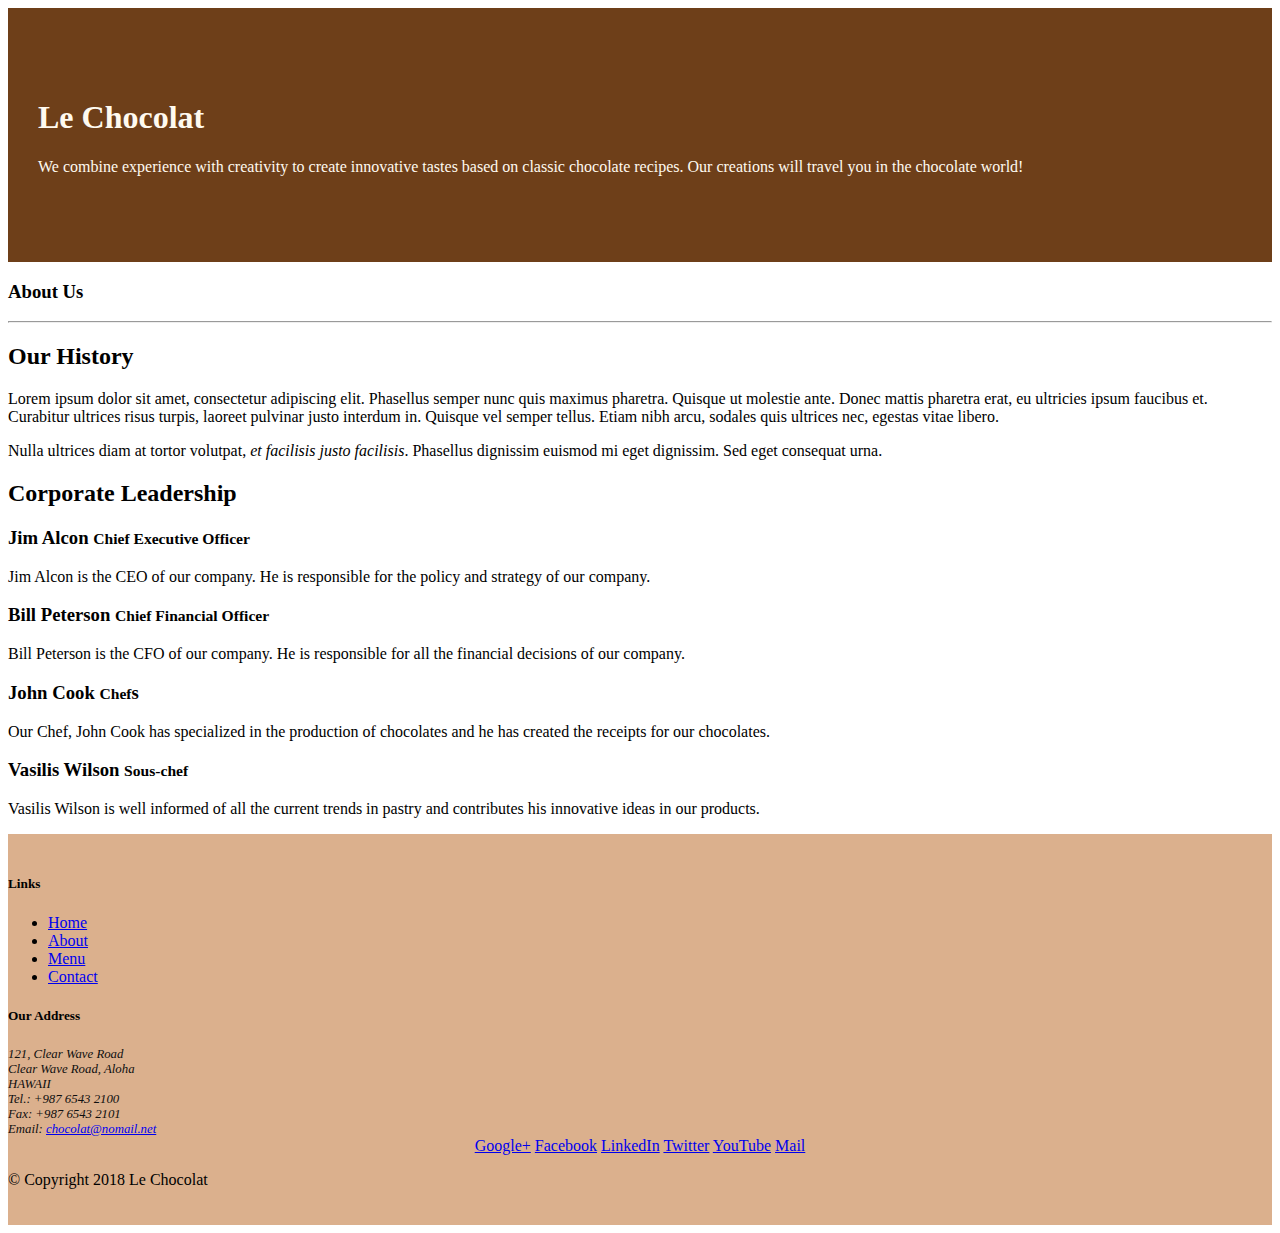
==== aboutus.html @ 3e5e9f96 "Bootstrap Assignment 1 Task 3" ====
<!DOCTYPE html>
<html lang="en">

<head>
     <!-- Required meta tags always come first -->
     <meta charset="utf-8">
     <meta name="viewport" content="width=device-width, initial-scale=1, shrink-to-fit=no">
     <meta http-equiv="x-ua-compatible" content="ie=edge">
     <!-- Bootstrap CSS -->
     <link rel="stylesheet" href="node_modules/bootstrap/dist/css/bootstrap.min.css">
     <!-- Local external CSS -->
     <link rel="stylesheet" href="css/styles.css">

    <title>Le Chocolat</title>

</head>

<body>

    <header class="jumbotron">
        <div class="container">
            <div class="row row-header">
                <div class="col-12 col-sm-8">
                    <h1>Le Chocolat</h1>
                    <p>We combine experience with creativity to create innovative tastes based on classic chocolate recipes. Our creations will travel you in the chocolate world!</p>
                </div>
                <div class="col col-sm">
                </div>
            </div>
        </div>
    </header>

    <div  class="container">
        <div>
            <!-- Breadcrumbs section-->
            <div class="row">
                <div class="col-12">
               <h3>About Us</h3>
               <hr>
            </div>
        </div>

        <!-- Our history Section -->
        <div class="row">
            <div class="col-sm-6">

                <h2>Our History</h2>
                <p>Lorem ipsum dolor sit amet, consectetur adipiscing elit. Phasellus semper nunc quis maximus pharetra. Quisque ut molestie ante. Donec mattis pharetra erat, eu ultricies ipsum faucibus et. Curabitur ultrices risus turpis, laoreet pulvinar justo interdum in. Quisque vel semper tellus. Etiam nibh arcu, sodales quis ultrices nec, egestas vitae libero. </p>
                <p>Nulla ultrices diam at tortor volutpat, <em>et facilisis justo facilisis</em>. Phasellus dignissim euismod mi eget dignissim. Sed eget consequat urna. </p>
            </div>
            <div class="col-sm">
            </div>
        </div>

            <!-- Corporate Leaderhip Section -->
        <div class="row">
            <div class="col-12">
                <h2>Corporate Leadership</h2>
                <h3>Jim Alcon <small>Chief Executive Officer </small></h3>
                <p class="d-none d-sm-block">Jim Alcon is the CEO of our company. He is responsible for the policy and strategy of our company. </p>
                <h3>Bill Peterson  <small>Chief Financial Officer </small></h3>
                <p class="d-none d-sm-block">Bill Peterson is the CFO of our company. He is responsible for all the financial decisions of our company. </p>
                <h3>John Cook <small>Chef</small>s</h3>
                <p class="d-none d-sm-block">Our Chef, John Cook has specialized in the production of chocolates and he has created the receipts for our chocolates. </p>
                <h3>Vasilis Wilson  <small>Sous-chef </small></h3>
                <p class="d-none d-sm-block">Vasilis Wilson is well informed of all the current trends in pastry and contributes his innovative ideas in our products. </p>
            </div>
       </div>

    </div>

    <footer class="footer">
        <div class="container">
            <div class="row">             
                <div class="col-5 offset-1 col-sm-2">
                    <h5>Links</h5>
                    <ul class="list-unstyled">
                        <li><a href="#">Home</a></li>
                        <li><a href="#">About</a></li>
                        <li><a href="#">Menu</a></li>
                        <li><a href="#">Contact</a></li>
                    </ul>
                </div>
                <div class="col-6 col-sm-5">
                    <h5>Our Address</h5>
                    <address>
                        121, Clear Wave Road<br>
                        Clear Wave Road, Aloha<br>
                        HAWAII<br>
                        Tel.: +987 6543 2100<br>
                        Fax: +987 6543 2101<br>
                        Email: <a href="mailto:chocolat@nomail.net">chocolat@nomail.net</a>
		           </address>
                </div>
                <div class="col-sm align-self-center">
                    <div style="text-align:center">
                        <a href="http://google.com/+">Google+</a>
                        <a href="http://www.facebook.com/profile.php?id=">Facebook</a>
                        <a href="http://www.linkedin.com/in/">LinkedIn</a>
                        <a href="http://twitter.com/">Twitter</a>
                        <a href="http://youtube.com/">YouTube</a>
                        <a href="mailto:">Mail</a>
                    </div>
                </div>
           </div>
           <div class="row justify-content-center">             
                <div class="col-auto">
                    <p>&copy; Copyright 2018 Le Chocolat</p>
                </div>
           </div>
        </div>
    </footer>

    <!-- jQuery first, then Tether, then Bootstrap JS. -->
    <script src="node_modules/jquery/dist/jquery.min.js"></script>
    <script src="node_modules/tether/dist/js/tether.min.js"></script>
    <script src="node_modules/popper.js/dist/umd/popper.min.js"></script>
    <script src="node_modules/bootstrap/dist/js/bootstrap.min.js"></script>
</body>

</html>
---- css/styles.css ----
.row-header{
    margin:0px auto;
    padding:0px;
}
.row-content {
    margin:0px auto;
    padding: 50px 0px 50px 0px;
    border-bottom: 1px ridge;
    min-height:400px;
}
.footer{
    background-color: #dbb08d;
    margin:0px auto;
    padding: 20px 0px 20px 0px;
}
.jumbotron {
    padding:70px 30px 70px 30px;
    margin:0px auto;
    background: #6E3F19;
    color:floralwhite;
}
address{
    font-size:80%;
    margin:0px;
    color:#0f0f0f;
}
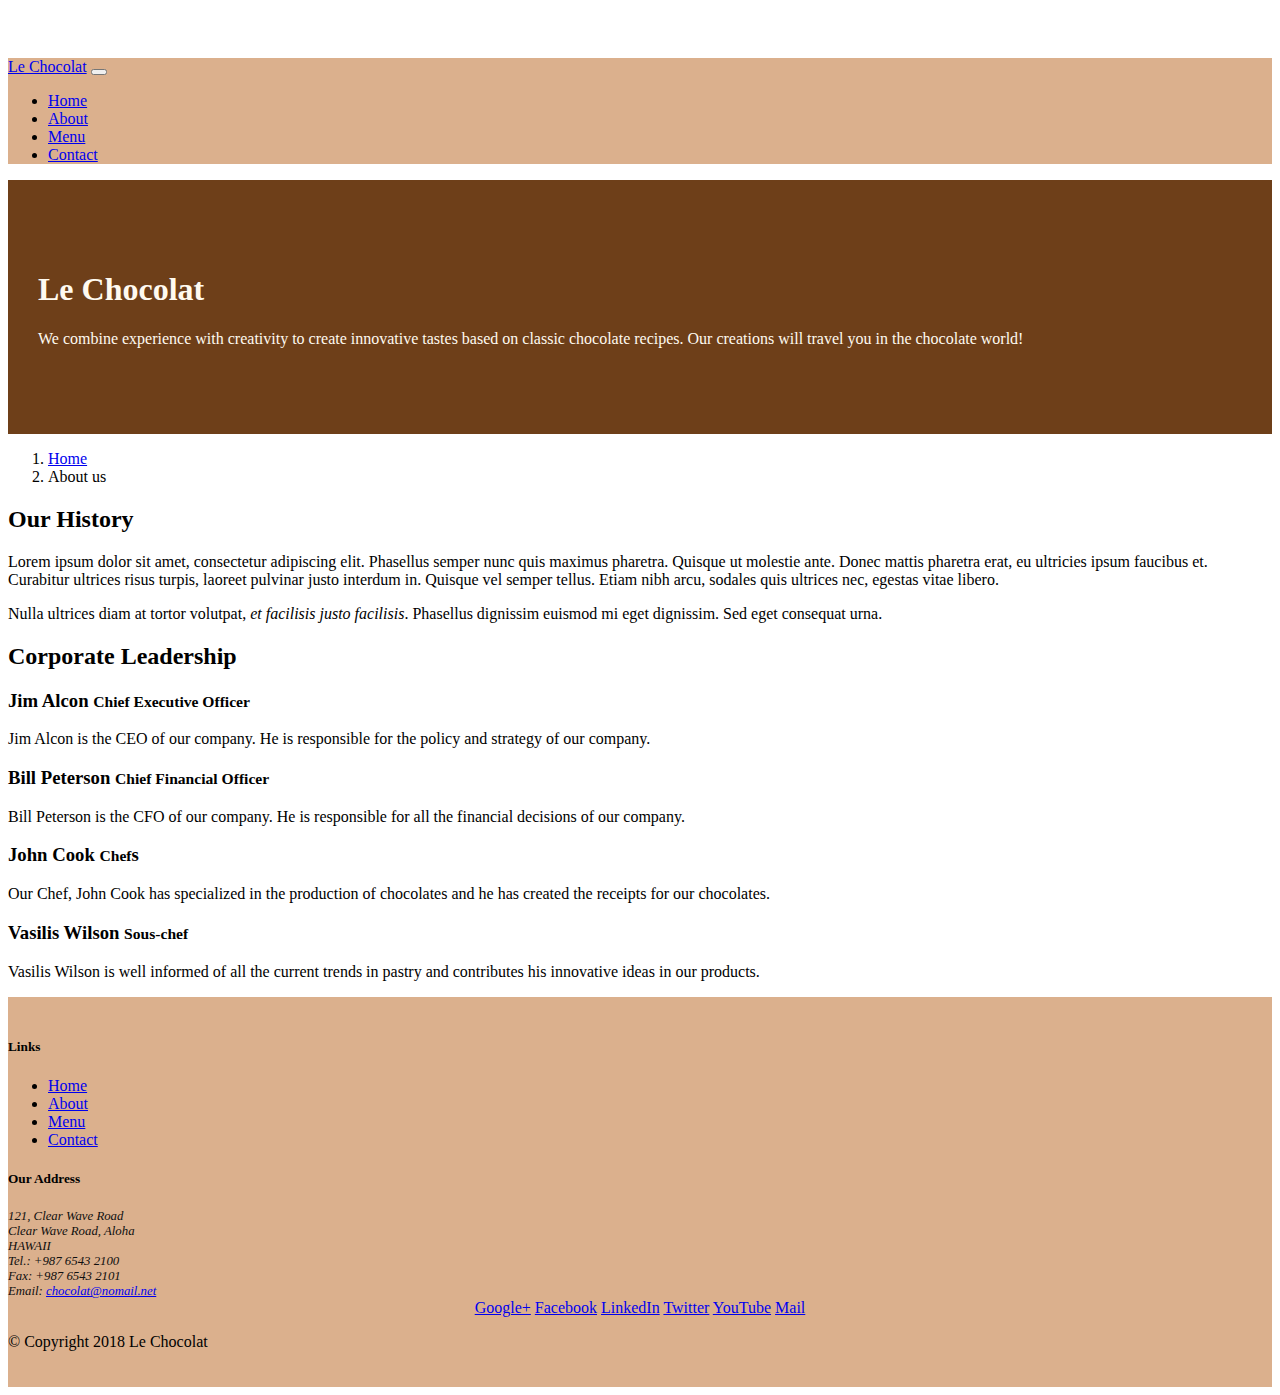
==== commit c5b06f9a: "navbar and breadcrumbs" ====
--- a/aboutus.html
+++ b/aboutus.html
@@ -2,27 +2,49 @@
 <html lang="en">
 
 <head>
-     <!-- Required meta tags always come first -->
-     <meta charset="utf-8">
-     <meta name="viewport" content="width=device-width, initial-scale=1, shrink-to-fit=no">
-     <meta http-equiv="x-ua-compatible" content="ie=edge">
-     <!-- Bootstrap CSS -->
-     <link rel="stylesheet" href="node_modules/bootstrap/dist/css/bootstrap.min.css">
-     <!-- Local external CSS -->
-     <link rel="stylesheet" href="css/styles.css">
+    <!-- Required meta tags always come first -->
+    <meta charset="utf-8">
+    <meta name="viewport" content="width=device-width, initial-scale=1, shrink-to-fit=no">
+    <meta http-equiv="x-ua-compatible" content="ie=edge">
+    <!-- Bootstrap CSS -->
+    <link rel="stylesheet" href="node_modules/bootstrap/dist/css/bootstrap.min.css">
+    <!-- Local external CSS -->
+    <link rel="stylesheet" href="css/styles.css">
 
     <title>Le Chocolat</title>
 
 </head>
 
 <body>
+    <!--Navigation-->
+    <nav class="navbar navbar-expand-md  bg-light navbar-light fixed-top">
+        <div class="container">
+            <!--Logo-->
+            <a class="navbar-brand" href="#">Le Chocolat</a>
+
+            <!--Sandwich button-->
+            <button class="navbar-toggler" type="button" data-toggle="collapse" data-target="#Navbar">
+                <span class="navbar-toggler-icon"></span>
+            </button>
+
+            <div class="collapse navbar-collapse" id="Navbar">
+                <ul class="navbar-nav">
+                    <li class="nav-item "><a class="nav-link" href="./index.html">Home</a></li>
+                    <li class="nav-item active"><a class="nav-link" href="./aboutus.html">About</a></li>
+                    <li class="nav-item"><a class="nav-link" href="#">Menu</a></li>
+                    <li class="nav-item"><a class="nav-link" href="#">Contact</a></li>
+                </ul>
+            </div>
+        </div>
+    </nav>
 
     <header class="jumbotron">
         <div class="container">
             <div class="row row-header">
                 <div class="col-12 col-sm-8">
                     <h1>Le Chocolat</h1>
-                    <p>We combine experience with creativity to create innovative tastes based on classic chocolate recipes. Our creations will travel you in the chocolate world!</p>
+                    <p>We combine experience with creativity to create innovative tastes based on classic chocolate
+                        recipes. Our creations will travel you in the chocolate world!</p>
                 </div>
                 <div class="col col-sm">
                 </div>
@@ -30,92 +52,100 @@
         </div>
     </header>
 
-    <div  class="container">
-        <div>
+    <div class="container">
+        
             <!-- Breadcrumbs section-->
+            <nav aria-label="breadcrumb">
+                <ol class="breadcrumb">
+                    <li class="breadcrumb-item"><a href="./index.html">Home</a></li>
+                    <li class="breadcrumb-item active" aria-current="page">About us</li>
+                </ol>
+            </nav>
+
+            <!-- Our history Section -->
+            <div class="row">
+                <div class="col-sm-6">
+
+                    <h2>Our History</h2>
+                    <p>Lorem ipsum dolor sit amet, consectetur adipiscing elit. Phasellus semper nunc quis maximus
+                        pharetra. Quisque ut molestie ante. Donec mattis pharetra erat, eu ultricies ipsum faucibus et.
+                        Curabitur ultrices risus turpis, laoreet pulvinar justo interdum in. Quisque vel semper tellus.
+                        Etiam nibh arcu, sodales quis ultrices nec, egestas vitae libero. </p>
+                    <p>Nulla ultrices diam at tortor volutpat, <em>et facilisis justo facilisis</em>. Phasellus
+                        dignissim euismod mi eget dignissim. Sed eget consequat urna. </p>
+                </div>
+                <div class="col-sm">
+                </div>
+            </div>
+
+            <!-- Corporate Leaderhip Section -->
             <div class="row">
                 <div class="col-12">
-               <h3>About Us</h3>
-               <hr>
+                    <h2>Corporate Leadership</h2>
+                    <h3>Jim Alcon <small>Chief Executive Officer </small></h3>
+                    <p class="d-none d-sm-block">Jim Alcon is the CEO of our company. He is responsible for the policy
+                        and strategy of our company. </p>
+                    <h3>Bill Peterson <small>Chief Financial Officer </small></h3>
+                    <p class="d-none d-sm-block">Bill Peterson is the CFO of our company. He is responsible for all the
+                        financial decisions of our company. </p>
+                    <h3>John Cook <small>Chef</small>s</h3>
+                    <p class="d-none d-sm-block">Our Chef, John Cook has specialized in the production of chocolates
+                        and he has created the receipts for our chocolates. </p>
+                    <h3>Vasilis Wilson <small>Sous-chef </small></h3>
+                    <p class="d-none d-sm-block">Vasilis Wilson is well informed of all the current trends in pastry
+                        and contributes his innovative ideas in our products. </p>
+                </div>
             </div>
+
         </div>
 
-        <!-- Our history Section -->
-        <div class="row">
-            <div class="col-sm-6">
-
-                <h2>Our History</h2>
-                <p>Lorem ipsum dolor sit amet, consectetur adipiscing elit. Phasellus semper nunc quis maximus pharetra. Quisque ut molestie ante. Donec mattis pharetra erat, eu ultricies ipsum faucibus et. Curabitur ultrices risus turpis, laoreet pulvinar justo interdum in. Quisque vel semper tellus. Etiam nibh arcu, sodales quis ultrices nec, egestas vitae libero. </p>
-                <p>Nulla ultrices diam at tortor volutpat, <em>et facilisis justo facilisis</em>. Phasellus dignissim euismod mi eget dignissim. Sed eget consequat urna. </p>
-            </div>
-            <div class="col-sm">
-            </div>
-        </div>
-
-            <!-- Corporate Leaderhip Section -->
-        <div class="row">
-            <div class="col-12">
-                <h2>Corporate Leadership</h2>
-                <h3>Jim Alcon <small>Chief Executive Officer </small></h3>
-                <p class="d-none d-sm-block">Jim Alcon is the CEO of our company. He is responsible for the policy and strategy of our company. </p>
-                <h3>Bill Peterson  <small>Chief Financial Officer </small></h3>
-                <p class="d-none d-sm-block">Bill Peterson is the CFO of our company. He is responsible for all the financial decisions of our company. </p>
-                <h3>John Cook <small>Chef</small>s</h3>
-                <p class="d-none d-sm-block">Our Chef, John Cook has specialized in the production of chocolates and he has created the receipts for our chocolates. </p>
-                <h3>Vasilis Wilson  <small>Sous-chef </small></h3>
-                <p class="d-none d-sm-block">Vasilis Wilson is well informed of all the current trends in pastry and contributes his innovative ideas in our products. </p>
-            </div>
-       </div>
-
-    </div>
-
-    <footer class="footer">
-        <div class="container">
-            <div class="row">             
-                <div class="col-5 offset-1 col-sm-2">
-                    <h5>Links</h5>
-                    <ul class="list-unstyled">
-                        <li><a href="#">Home</a></li>
-                        <li><a href="#">About</a></li>
-                        <li><a href="#">Menu</a></li>
-                        <li><a href="#">Contact</a></li>
-                    </ul>
-                </div>
-                <div class="col-6 col-sm-5">
-                    <h5>Our Address</h5>
-                    <address>
-                        121, Clear Wave Road<br>
-                        Clear Wave Road, Aloha<br>
-                        HAWAII<br>
-                        Tel.: +987 6543 2100<br>
-                        Fax: +987 6543 2101<br>
-                        Email: <a href="mailto:chocolat@nomail.net">chocolat@nomail.net</a>
-		           </address>
-                </div>
-                <div class="col-sm align-self-center">
-                    <div style="text-align:center">
-                        <a href="http://google.com/+">Google+</a>
-                        <a href="http://www.facebook.com/profile.php?id=">Facebook</a>
-                        <a href="http://www.linkedin.com/in/">LinkedIn</a>
-                        <a href="http://twitter.com/">Twitter</a>
-                        <a href="http://youtube.com/">YouTube</a>
-                        <a href="mailto:">Mail</a>
+        <footer class="footer">
+            <div class="container">
+                <div class="row">
+                    <div class="col-5 offset-1 col-sm-2">
+                        <h5>Links</h5>
+                        <ul class="list-unstyled">
+                            <li><a href="#">Home</a></li>
+                            <li><a href="#">About</a></li>
+                            <li><a href="#">Menu</a></li>
+                            <li><a href="#">Contact</a></li>
+                        </ul>
+                    </div>
+                    <div class="col-6 col-sm-5">
+                        <h5>Our Address</h5>
+                        <address>
+                            121, Clear Wave Road<br>
+                            Clear Wave Road, Aloha<br>
+                            HAWAII<br>
+                            Tel.: +987 6543 2100<br>
+                            Fax: +987 6543 2101<br>
+                            Email: <a href="mailto:chocolat@nomail.net">chocolat@nomail.net</a>
+                        </address>
+                    </div>
+                    <div class="col-sm align-self-center">
+                        <div style="text-align:center">
+                            <a href="http://google.com/+">Google+</a>
+                            <a href="http://www.facebook.com/profile.php?id=">Facebook</a>
+                            <a href="http://www.linkedin.com/in/">LinkedIn</a>
+                            <a href="http://twitter.com/">Twitter</a>
+                            <a href="http://youtube.com/">YouTube</a>
+                            <a href="mailto:">Mail</a>
+                        </div>
                     </div>
                 </div>
-           </div>
-           <div class="row justify-content-center">             
-                <div class="col-auto">
-                    <p>&copy; Copyright 2018 Le Chocolat</p>
+                <div class="row justify-content-center">
+                    <div class="col-auto">
+                        <p>&copy; Copyright 2018 Le Chocolat</p>
+                    </div>
                 </div>
-           </div>
-        </div>
-    </footer>
+            </div>
+        </footer>
 
-    <!-- jQuery first, then Tether, then Bootstrap JS. -->
-    <script src="node_modules/jquery/dist/jquery.min.js"></script>
-    <script src="node_modules/tether/dist/js/tether.min.js"></script>
-    <script src="node_modules/popper.js/dist/umd/popper.min.js"></script>
-    <script src="node_modules/bootstrap/dist/js/bootstrap.min.js"></script>
+        <!-- jQuery first, then Tether, then Bootstrap JS. -->
+        <script src="node_modules/jquery/dist/jquery.min.js"></script>
+        <script src="node_modules/tether/dist/js/tether.min.js"></script>
+        <script src="node_modules/popper.js/dist/umd/popper.min.js"></script>
+        <script src="node_modules/bootstrap/dist/js/bootstrap.min.js"></script>
 </body>
 
 </html>--- a/css/styles.css
+++ b/css/styles.css
@@ -24,3 +24,12 @@
     margin:0px;
     color:#0f0f0f;
 }
+
+body{
+    padding:50px 0px 0px 0px;
+    z-index:0;
+}
+.bg-light {
+    background-color: #dbb08d !important;
+}
+view raw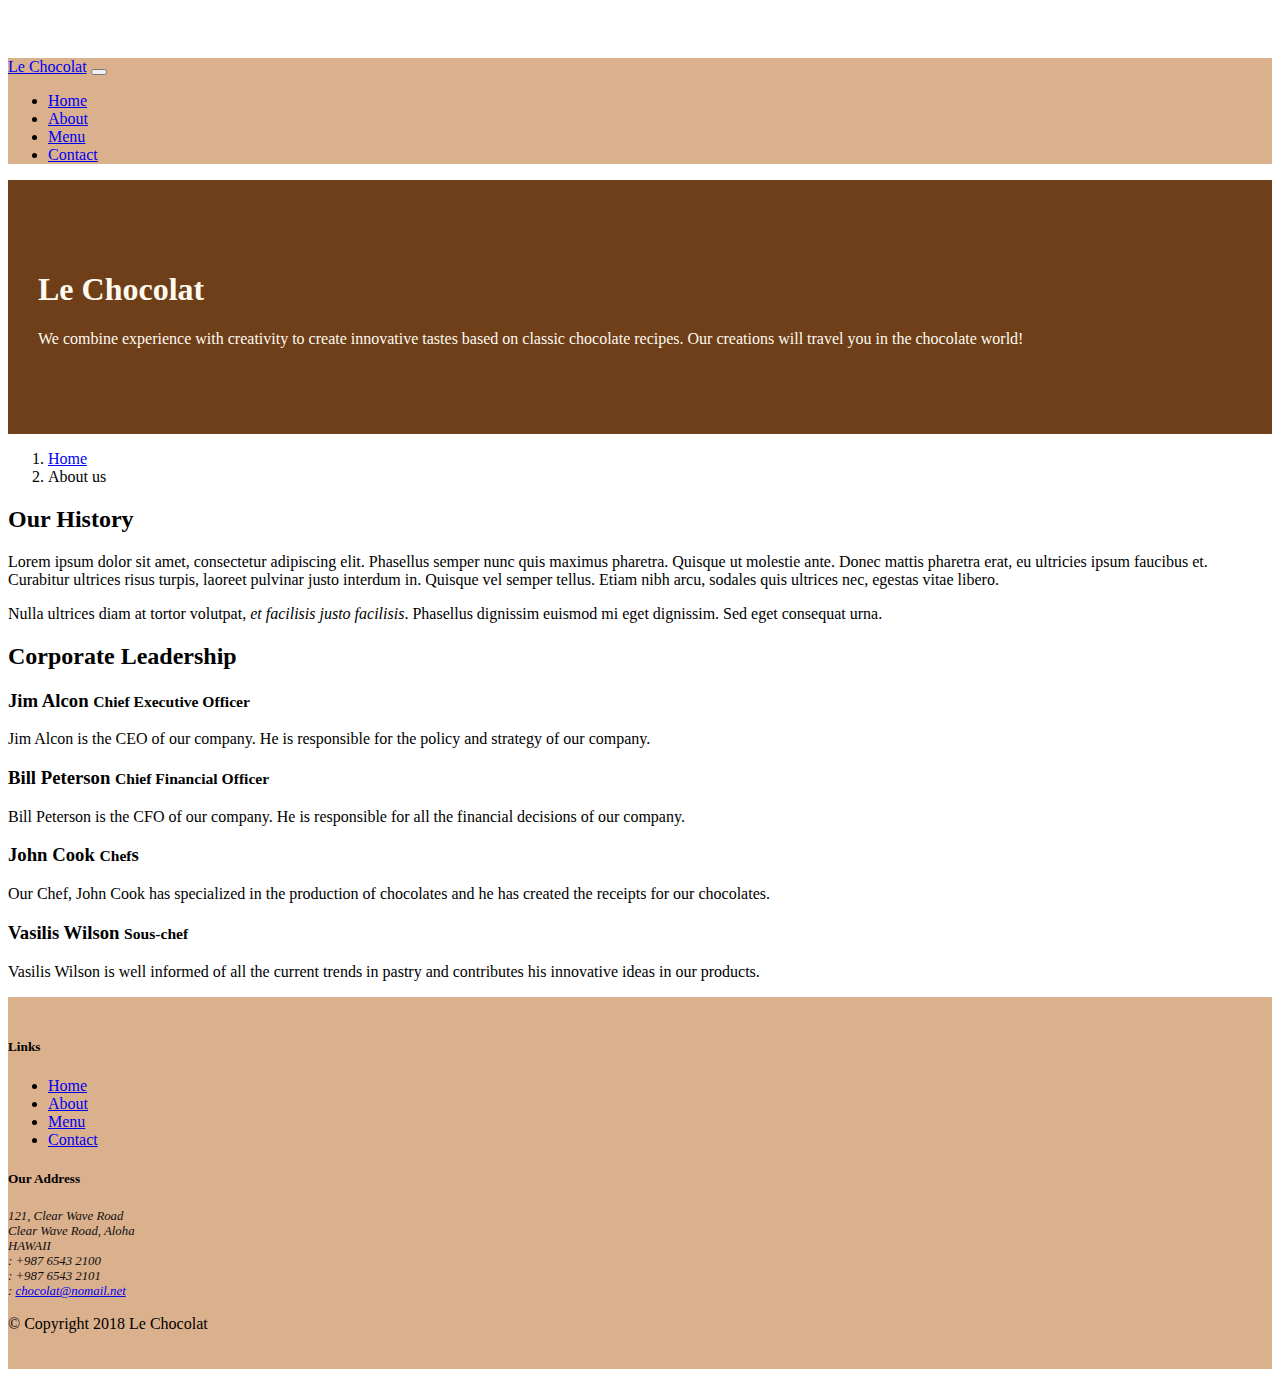
==== commit d37d034b: "Icon Fonts" ====
--- a/aboutus.html
+++ b/aboutus.html
@@ -10,6 +10,8 @@
     <link rel="stylesheet" href="node_modules/bootstrap/dist/css/bootstrap.min.css">
     <!-- Local external CSS -->
     <link rel="stylesheet" href="css/styles.css">
+     <!--Font awesome icons-->
+     <link rel="stylesheet" href="node_modules/font-awesome/css/font-awesome.min.css">
 
     <title>Le Chocolat</title>
 
@@ -29,10 +31,10 @@
 
             <div class="collapse navbar-collapse" id="Navbar">
                 <ul class="navbar-nav">
-                    <li class="nav-item "><a class="nav-link" href="./index.html">Home</a></li>
-                    <li class="nav-item active"><a class="nav-link" href="./aboutus.html">About</a></li>
-                    <li class="nav-item"><a class="nav-link" href="#">Menu</a></li>
-                    <li class="nav-item"><a class="nav-link" href="#">Contact</a></li>
+                    <li class="nav-item "><a class="nav-link" href="./index.html"><span class="fa fa-home fa-lg"></span> Home</a></li>
+                    <li class="nav-item active"><a class="nav-link" href="./aboutus.html"><span class="fa fa-info fa-lg"></span> About</a></li>
+                    <li class="nav-item"><a class="nav-link" href="#"><span class="fa fa-list fa-lg"></span> Menu</a></li>
+                    <li class="nav-item"><a class="nav-link" href="#"><span class="fa fa-address-card fa-lg"></span> Contact</a></li>
                 </ul>
             </div>
         </div>
@@ -117,19 +119,28 @@
                             121, Clear Wave Road<br>
                             Clear Wave Road, Aloha<br>
                             HAWAII<br>
-                            Tel.: +987 6543 2100<br>
-                            Fax: +987 6543 2101<br>
-                            Email: <a href="mailto:chocolat@nomail.net">chocolat@nomail.net</a>
+                            <i class="fa fa-phone fa-lg"></i>: +987 6543 2100 <br>
+                            <i class="fa fa-fax fa-lg"></i>: +987 6543 2101 <br>
+                            <i class="fa fa-envelope fa-lg"></i>: 
+                            <a href="mailto: chocolat@nomail.net"> chocolat@nomail.net </a>
                         </address>
                     </div>
+                    <!-- Social links footer column-->
                     <div class="col-sm align-self-center">
                         <div style="text-align:center">
-                            <a href="http://google.com/+">Google+</a>
-                            <a href="http://www.facebook.com/profile.php?id=">Facebook</a>
-                            <a href="http://www.linkedin.com/in/">LinkedIn</a>
-                            <a href="http://twitter.com/">Twitter</a>
-                            <a href="http://youtube.com/">YouTube</a>
-                            <a href="mailto:">Mail</a>
+                            
+                                <a class="btn btn-social-icon btn-google-plus" href ="http://google.com/+">
+                                    <i class="fa fa-google-plus"></i></a>
+                                <a class="btn btn-social-icon btn-facebook" href="http://www.facebook.com/profile.php?id=">
+                                    <i class="fa fa-facebook"></i></a>
+                                <a class="btn btn-social-icon btn-linkedin" href="http://www.linkedin.com/in/">
+                                    <i class="fa fa-linkedin"></i></a>
+                                <a class="btn btn-social-icon btn-twitter" href="http://twitter.com/">
+                                    <i class="fa fa-twitter"></i></a>
+                                <a class="btn btn-social-icon btn-youtube" href="http://youtube.com/">
+                                    <i class="fa fa-youtube"></i></a>
+                                <a class="btn btn-social-icon" href="mailto:"> <!--icon is correct, but there is missing something in the mailto, the adress-->
+                                    <i class="fa fa-envelope-o"></i></a>
                         </div>
                     </div>
                 </div>
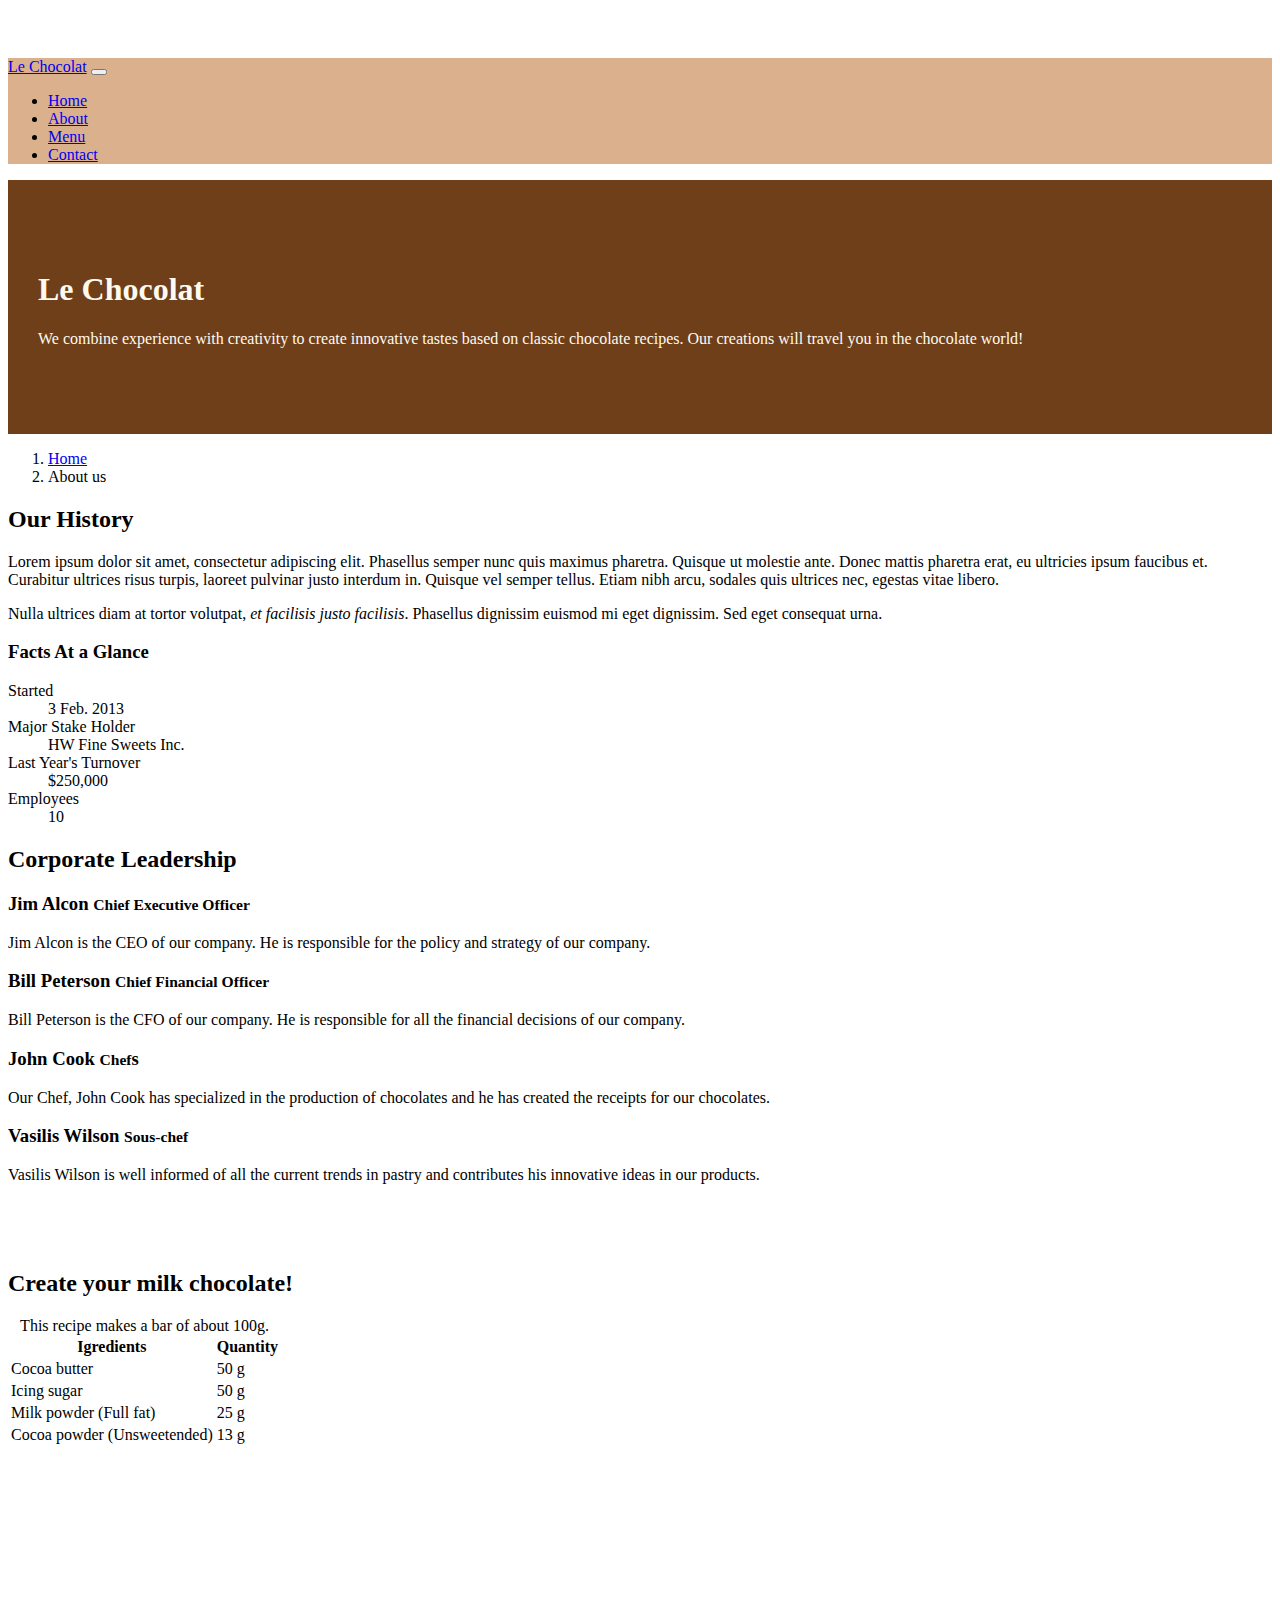
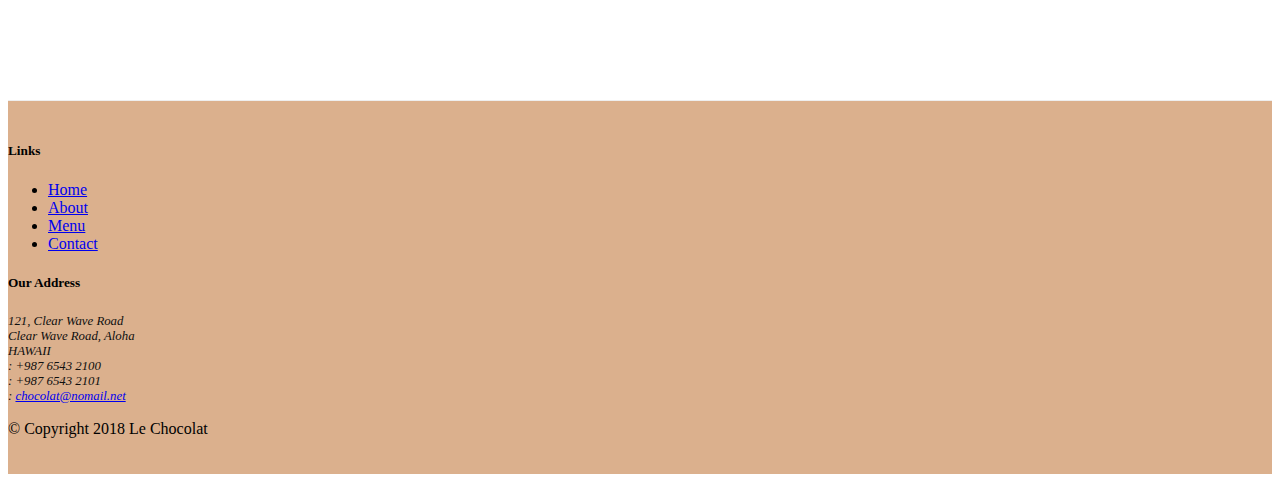
==== commit 4414aaf0: "Tables and Cards" ====
--- a/aboutus.html
+++ b/aboutus.html
@@ -10,8 +10,8 @@
     <link rel="stylesheet" href="node_modules/bootstrap/dist/css/bootstrap.min.css">
     <!-- Local external CSS -->
     <link rel="stylesheet" href="css/styles.css">
-     <!--Font awesome icons-->
-     <link rel="stylesheet" href="node_modules/font-awesome/css/font-awesome.min.css">
+    <!--Font awesome icons-->
+    <link rel="stylesheet" href="node_modules/font-awesome/css/font-awesome.min.css">
 
     <title>Le Chocolat</title>
 
@@ -31,10 +31,13 @@
 
             <div class="collapse navbar-collapse" id="Navbar">
                 <ul class="navbar-nav">
-                    <li class="nav-item "><a class="nav-link" href="./index.html"><span class="fa fa-home fa-lg"></span> Home</a></li>
-                    <li class="nav-item active"><a class="nav-link" href="./aboutus.html"><span class="fa fa-info fa-lg"></span> About</a></li>
+                    <li class="nav-item "><a class="nav-link" href="./index.html"><span class="fa fa-home fa-lg"></span>
+                            Home</a></li>
+                    <li class="nav-item active"><a class="nav-link" href="./aboutus.html"><span class="fa fa-info fa-lg"></span>
+                            About</a></li>
                     <li class="nav-item"><a class="nav-link" href="#"><span class="fa fa-list fa-lg"></span> Menu</a></li>
-                    <li class="nav-item"><a class="nav-link" href="#"><span class="fa fa-address-card fa-lg"></span> Contact</a></li>
+                    <li class="nav-item"><a class="nav-link" href="#"><span class="fa fa-address-card fa-lg"></span>
+                            Contact</a></li>
                 </ul>
             </div>
         </div>
@@ -55,108 +58,168 @@
     </header>
 
     <div class="container">
-        
-            <!-- Breadcrumbs section-->
-            <nav aria-label="breadcrumb">
-                <ol class="breadcrumb">
-                    <li class="breadcrumb-item"><a href="./index.html">Home</a></li>
-                    <li class="breadcrumb-item active" aria-current="page">About us</li>
-                </ol>
-            </nav>
-
-            <!-- Our history Section -->
-            <div class="row">
-                <div class="col-sm-6">
-
-                    <h2>Our History</h2>
-                    <p>Lorem ipsum dolor sit amet, consectetur adipiscing elit. Phasellus semper nunc quis maximus
-                        pharetra. Quisque ut molestie ante. Donec mattis pharetra erat, eu ultricies ipsum faucibus et.
-                        Curabitur ultrices risus turpis, laoreet pulvinar justo interdum in. Quisque vel semper tellus.
-                        Etiam nibh arcu, sodales quis ultrices nec, egestas vitae libero. </p>
-                    <p>Nulla ultrices diam at tortor volutpat, <em>et facilisis justo facilisis</em>. Phasellus
-                        dignissim euismod mi eget dignissim. Sed eget consequat urna. </p>
-                </div>
-                <div class="col-sm">
-                </div>
-            </div>
-
-            <!-- Corporate Leaderhip Section -->
-            <div class="row">
-                <div class="col-12">
-                    <h2>Corporate Leadership</h2>
-                    <h3>Jim Alcon <small>Chief Executive Officer </small></h3>
-                    <p class="d-none d-sm-block">Jim Alcon is the CEO of our company. He is responsible for the policy
-                        and strategy of our company. </p>
-                    <h3>Bill Peterson <small>Chief Financial Officer </small></h3>
-                    <p class="d-none d-sm-block">Bill Peterson is the CFO of our company. He is responsible for all the
-                        financial decisions of our company. </p>
-                    <h3>John Cook <small>Chef</small>s</h3>
-                    <p class="d-none d-sm-block">Our Chef, John Cook has specialized in the production of chocolates
-                        and he has created the receipts for our chocolates. </p>
-                    <h3>Vasilis Wilson <small>Sous-chef </small></h3>
-                    <p class="d-none d-sm-block">Vasilis Wilson is well informed of all the current trends in pastry
-                        and contributes his innovative ideas in our products. </p>
-                </div>
-            </div>
-
-        </div>
-
-        <footer class="footer">
-            <div class="container">
-                <div class="row">
-                    <div class="col-5 offset-1 col-sm-2">
-                        <h5>Links</h5>
-                        <ul class="list-unstyled">
-                            <li><a href="#">Home</a></li>
-                            <li><a href="#">About</a></li>
-                            <li><a href="#">Menu</a></li>
-                            <li><a href="#">Contact</a></li>
-                        </ul>
-                    </div>
-                    <div class="col-6 col-sm-5">
-                        <h5>Our Address</h5>
-                        <address>
-                            121, Clear Wave Road<br>
-                            Clear Wave Road, Aloha<br>
-                            HAWAII<br>
-                            <i class="fa fa-phone fa-lg"></i>: +987 6543 2100 <br>
-                            <i class="fa fa-fax fa-lg"></i>: +987 6543 2101 <br>
-                            <i class="fa fa-envelope fa-lg"></i>: 
-                            <a href="mailto: chocolat@nomail.net"> chocolat@nomail.net </a>
-                        </address>
-                    </div>
-                    <!-- Social links footer column-->
-                    <div class="col-sm align-self-center">
-                        <div style="text-align:center">
-                            
-                                <a class="btn btn-social-icon btn-google-plus" href ="http://google.com/+">
-                                    <i class="fa fa-google-plus"></i></a>
-                                <a class="btn btn-social-icon btn-facebook" href="http://www.facebook.com/profile.php?id=">
-                                    <i class="fa fa-facebook"></i></a>
-                                <a class="btn btn-social-icon btn-linkedin" href="http://www.linkedin.com/in/">
-                                    <i class="fa fa-linkedin"></i></a>
-                                <a class="btn btn-social-icon btn-twitter" href="http://twitter.com/">
-                                    <i class="fa fa-twitter"></i></a>
-                                <a class="btn btn-social-icon btn-youtube" href="http://youtube.com/">
-                                    <i class="fa fa-youtube"></i></a>
-                                <a class="btn btn-social-icon" href="mailto:"> <!--icon is correct, but there is missing something in the mailto, the adress-->
-                                    <i class="fa fa-envelope-o"></i></a>
+
+        <!-- Breadcrumbs section-->
+        <nav aria-label="breadcrumb">
+            <ol class="breadcrumb">
+                <li class="breadcrumb-item"><a href="./index.html">Home</a></li>
+                <li class="breadcrumb-item active" aria-current="page">About us</li>
+            </ol>
+        </nav>
+
+        <!-- Our history Section -->
+        <div class="row">
+            <div class="col-sm-6">
+
+                <h2>Our History</h2>
+                <p>Lorem ipsum dolor sit amet, consectetur adipiscing elit. Phasellus semper nunc quis maximus
+                    pharetra. Quisque ut molestie ante. Donec mattis pharetra erat, eu ultricies ipsum faucibus et.
+                    Curabitur ultrices risus turpis, laoreet pulvinar justo interdum in. Quisque vel semper tellus.
+                    Etiam nibh arcu, sodales quis ultrices nec, egestas vitae libero. </p>
+                <p>Nulla ultrices diam at tortor volutpat, <em>et facilisis justo facilisis</em>. Phasellus
+                    dignissim euismod mi eget dignissim. Sed eget consequat urna. </p>
+            </div>
+            
+            <div class="col-sm">
+
+                <!--card-->
+                <div class="card">
+                        <h3 class="card-header bg-secondary text-white">Facts At a Glance</h3>
+                        <div class="card-body">
+                            <dl class="row">
+                                <dt class="col-6">Started</dt>
+                                <dd class="col-6">3 Feb. 2013</dd>
+                                <dt class="col-6">Major Stake Holder</dt>
+                                <dd class="col-6">HW Fine Sweets Inc.</dd>
+                                <dt class="col-6">Last Year's Turnover</dt>
+                                <dd class="col-6">$250,000</dd>
+                                <dt class="col-6">Employees</dt>
+                                <dd class="col-6">10</dd>
+                            </dl>
                         </div>
                     </div>
-                </div>
-                <div class="row justify-content-center">
-                    <div class="col-auto">
-                        <p>&copy; Copyright 2018 Le Chocolat</p>
+            </div>
+        </div>
+
+
+
+
+
+        <!-- Corporate Leaderhip Section -->
+        <div class="row">
+            <div class="col-12">
+                <h2>Corporate Leadership</h2>
+                <h3>Jim Alcon <small>Chief Executive Officer </small></h3>
+                <p class="d-none d-sm-block">Jim Alcon is the CEO of our company. He is responsible for the policy
+                    and strategy of our company. </p>
+                <h3>Bill Peterson <small>Chief Financial Officer </small></h3>
+                <p class="d-none d-sm-block">Bill Peterson is the CFO of our company. He is responsible for all the
+                    financial decisions of our company. </p>
+                <h3>John Cook <small>Chef</small>s</h3>
+                <p class="d-none d-sm-block">Our Chef, John Cook has specialized in the production of chocolates
+                    and he has created the receipts for our chocolates. </p>
+                <h3>Vasilis Wilson <small>Sous-chef </small></h3>
+                <p class="d-none d-sm-block">Vasilis Wilson is well informed of all the current trends in pastry
+                    and contributes his innovative ideas in our products. </p>
+            </div>
+        </div>
+        <!--Table-->
+        <div class="row row-content">
+            <div class="col-12 col-sm-9">
+                <h2> Create your milk chocolate!</h2>
+                <div class="table-responsive">
+                        <table class="table table-hover">
+                        <caption>This recipe makes a bar of about 100g.</caption>
+                        <thead class="thead-dark">
+                            <tr>
+                                <th>Igredients</th>
+                                <th>Quantity</th>
+                            </tr>
+                        </thead>
+                        <tbody>
+                            <tr >
+                                <td>Cocoa butter</td>
+                                <td>50 g</td>
+                            </tr>
+                            <tr>
+                                <td>Icing sugar</td>
+                                <td>50 g</td>
+                            </tr>
+                            <tr>
+                                <td>Milk powder (Full fat)</td>
+                                <td>25 g</td>
+                            </tr>
+                            <tr>
+                                <td>Cocoa powder (Unsweetended)</td>
+                                <td>13 g</td>
+                            </tr>
+                        </tbody>
+                        </table>
                     </div>
-                </div>
-            </div>
-        </footer>
-
-        <!-- jQuery first, then Tether, then Bootstrap JS. -->
-        <script src="node_modules/jquery/dist/jquery.min.js"></script>
-        <script src="node_modules/tether/dist/js/tether.min.js"></script>
-        <script src="node_modules/popper.js/dist/umd/popper.min.js"></script>
-        <script src="node_modules/bootstrap/dist/js/bootstrap.min.js"></script>
+            </div>
+            <div class="col-12 col-sm-3">
+            </div>
+        </div>
+
+    </div>
+
+    <footer class="footer">
+        <div class="container">
+            <div class="row">
+                <div class="col-5 offset-1 col-sm-2">
+                    <h5>Links</h5>
+                    <ul class="list-unstyled">
+                        <li><a href="#">Home</a></li>
+                        <li><a href="#">About</a></li>
+                        <li><a href="#">Menu</a></li>
+                        <li><a href="#">Contact</a></li>
+                    </ul>
+                </div>
+                <div class="col-6 col-sm-5">
+                    <h5>Our Address</h5>
+                    <address>
+                        121, Clear Wave Road<br>
+                        Clear Wave Road, Aloha<br>
+                        HAWAII<br>
+                        <i class="fa fa-phone fa-lg"></i>: +987 6543 2100 <br>
+                        <i class="fa fa-fax fa-lg"></i>: +987 6543 2101 <br>
+                        <i class="fa fa-envelope fa-lg"></i>:
+                        <a href="mailto: chocolat@nomail.net"> chocolat@nomail.net </a>
+                    </address>
+                </div>
+                <!-- Social links footer column-->
+                <div class="col-sm align-self-center">
+                    <div style="text-align:center">
+
+                        <a class="btn btn-social-icon btn-google-plus" href="http://google.com/+">
+                            <i class="fa fa-google-plus"></i></a>
+                        <a class="btn btn-social-icon btn-facebook" href="http://www.facebook.com/profile.php?id=">
+                            <i class="fa fa-facebook"></i></a>
+                        <a class="btn btn-social-icon btn-linkedin" href="http://www.linkedin.com/in/">
+                            <i class="fa fa-linkedin"></i></a>
+                        <a class="btn btn-social-icon btn-twitter" href="http://twitter.com/">
+                            <i class="fa fa-twitter"></i></a>
+                        <a class="btn btn-social-icon btn-youtube" href="http://youtube.com/">
+                            <i class="fa fa-youtube"></i></a>
+                        <a class="btn btn-social-icon" href="mailto:">
+                            <!--icon is correct, but there is missing something in the mailto, the adress-->
+                            <i class="fa fa-envelope-o"></i></a>
+                    </div>
+                </div>
+            </div>
+            <div class="row justify-content-center">
+                <div class="col-auto">
+                    <p>&copy; Copyright 2018 Le Chocolat</p>
+                </div>
+            </div>
+        </div>
+    </footer>
+
+    <!-- jQuery first, then Tether, then Bootstrap JS. -->
+    <script src="node_modules/jquery/dist/jquery.min.js"></script>
+    <script src="node_modules/tether/dist/js/tether.min.js"></script>
+    <script src="node_modules/popper.js/dist/umd/popper.min.js"></script>
+    <script src="node_modules/bootstrap/dist/js/bootstrap.min.js"></script>
 </body>
 
 </html>--- a/css/styles.css
+++ b/css/styles.css
@@ -32,4 +32,10 @@
 .bg-light {
     background-color: #dbb08d !important;
 }
-view raw+view raw
+
+.table .thead-dark th{
+    color:floralwhite;
+    background-color:#6E3F19
+}
+tr:hover {background-color:#dbb08db0!important}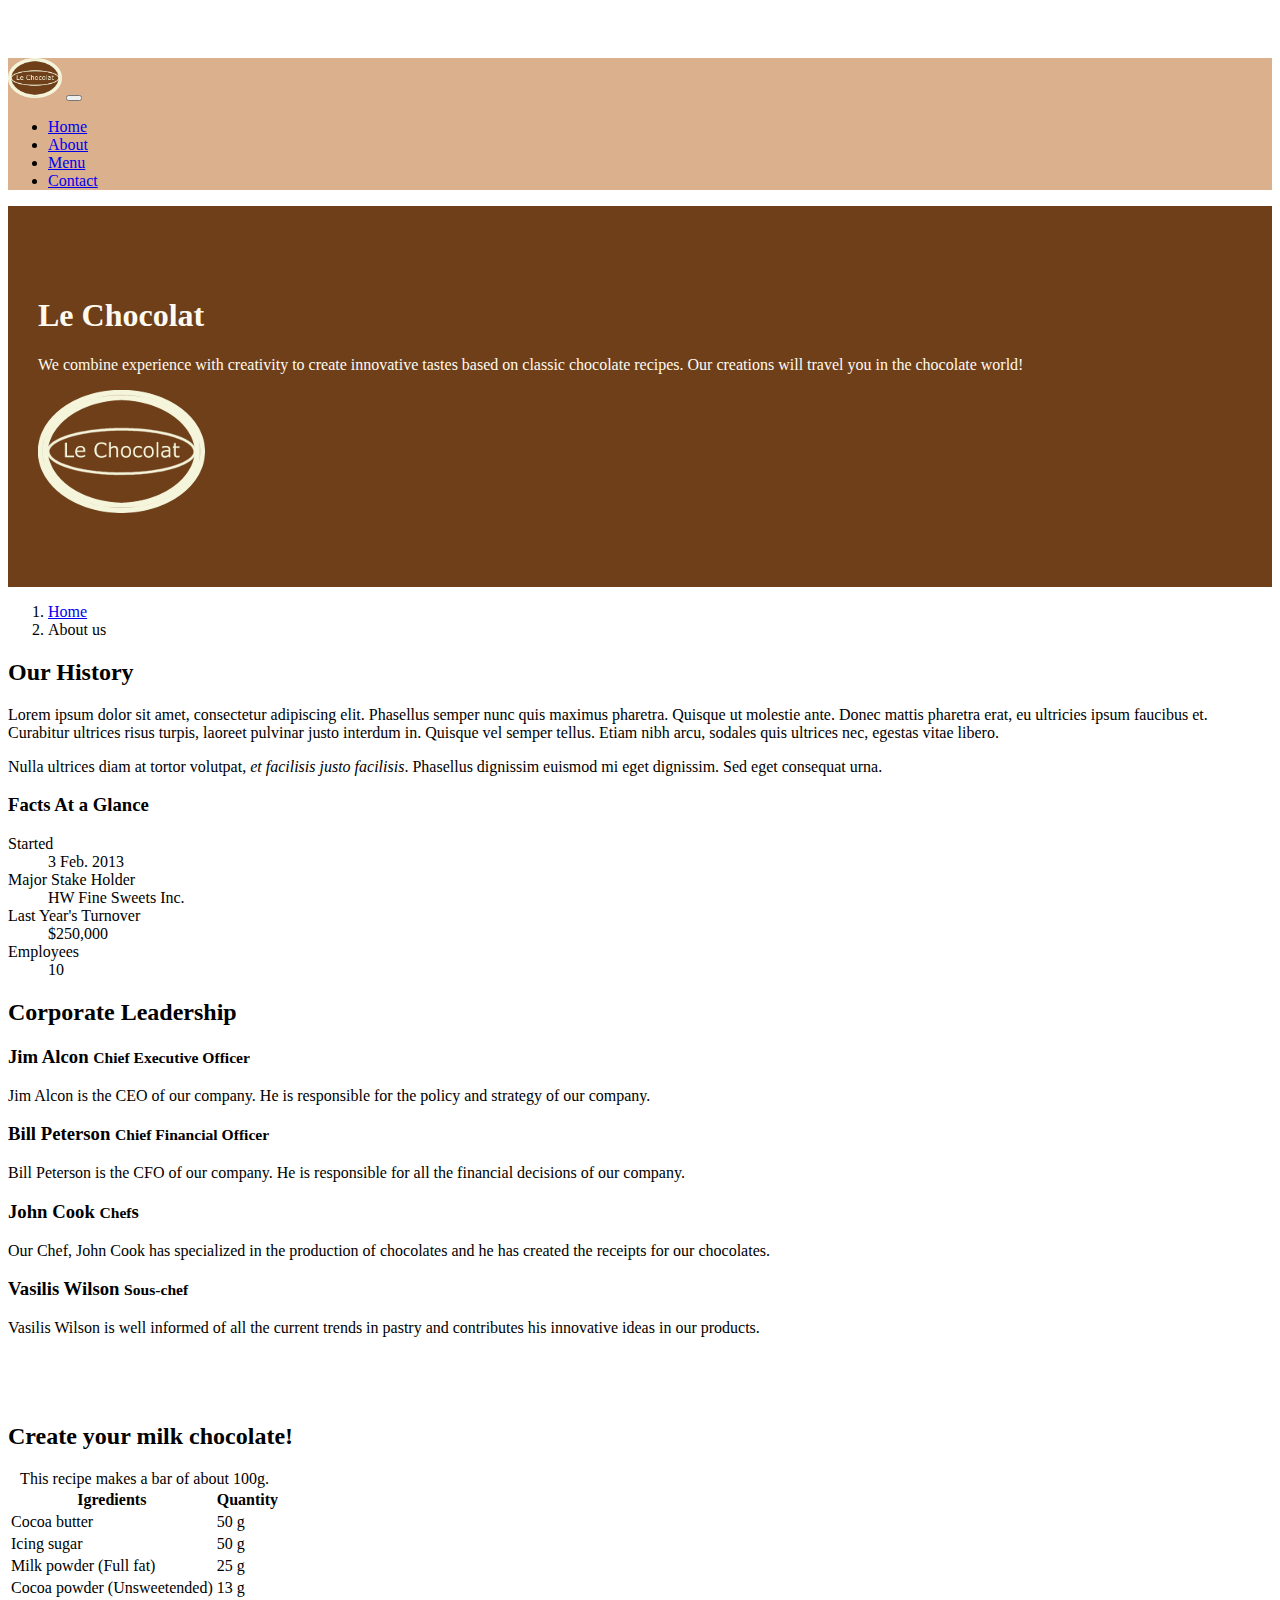
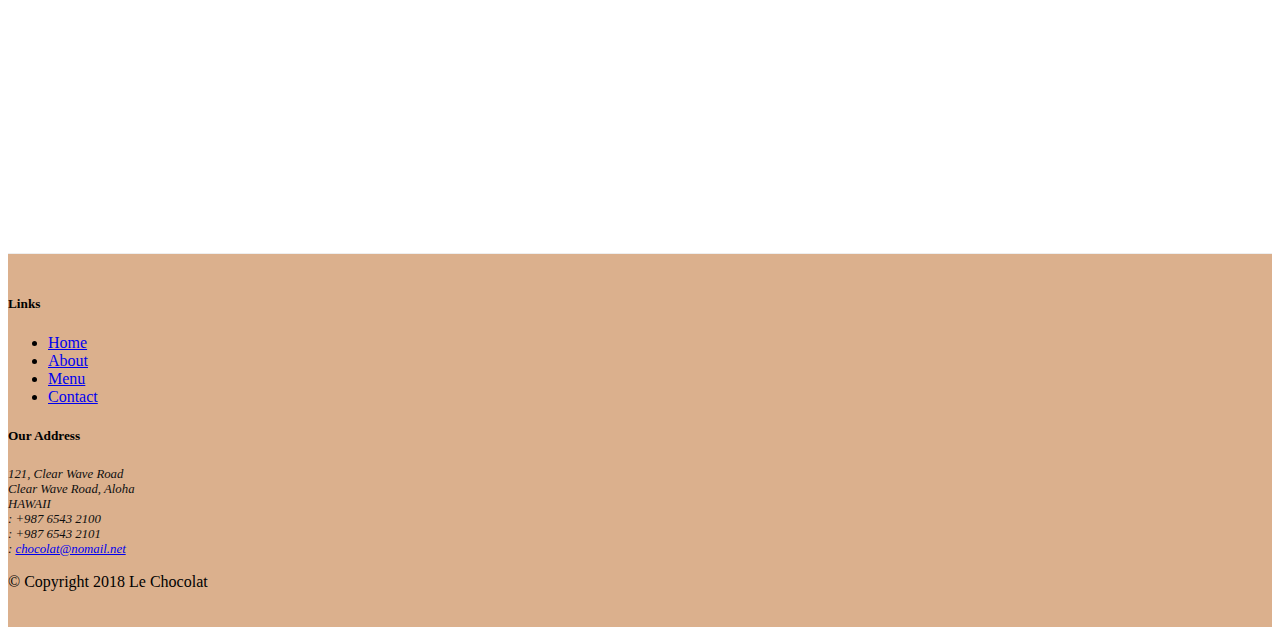
==== commit 9bb1259f: "Images and Media" ====
--- a/aboutus.html
+++ b/aboutus.html
@@ -22,7 +22,8 @@
     <nav class="navbar navbar-expand-md  bg-light navbar-light fixed-top">
         <div class="container">
             <!--Logo-->
-            <a class="navbar-brand" href="#">Le Chocolat</a>
+
+            <a class="navbar-brand" href="./index.html"><img src="images/logo.png" height="40" width="54"></a>
 
             <!--Sandwich button-->
             <button class="navbar-toggler" type="button" data-toggle="collapse" data-target="#Navbar">
@@ -52,6 +53,9 @@
                         recipes. Our creations will travel you in the chocolate world!</p>
                 </div>
                 <div class="col col-sm">
+                    <div class="col col-sm">
+                        <img src="images/logo.png">
+                    </div>
                 </div>
             </div>
         </div>
@@ -79,25 +83,25 @@
                 <p>Nulla ultrices diam at tortor volutpat, <em>et facilisis justo facilisis</em>. Phasellus
                     dignissim euismod mi eget dignissim. Sed eget consequat urna. </p>
             </div>
-            
+
             <div class="col-sm">
 
                 <!--card-->
                 <div class="card">
-                        <h3 class="card-header bg-secondary text-white">Facts At a Glance</h3>
-                        <div class="card-body">
-                            <dl class="row">
-                                <dt class="col-6">Started</dt>
-                                <dd class="col-6">3 Feb. 2013</dd>
-                                <dt class="col-6">Major Stake Holder</dt>
-                                <dd class="col-6">HW Fine Sweets Inc.</dd>
-                                <dt class="col-6">Last Year's Turnover</dt>
-                                <dd class="col-6">$250,000</dd>
-                                <dt class="col-6">Employees</dt>
-                                <dd class="col-6">10</dd>
-                            </dl>
-                        </div>
+                    <h3 class="card-header bg-secondary text-white">Facts At a Glance</h3>
+                    <div class="card-body">
+                        <dl class="row">
+                            <dt class="col-6">Started</dt>
+                            <dd class="col-6">3 Feb. 2013</dd>
+                            <dt class="col-6">Major Stake Holder</dt>
+                            <dd class="col-6">HW Fine Sweets Inc.</dd>
+                            <dt class="col-6">Last Year's Turnover</dt>
+                            <dd class="col-6">$250,000</dd>
+                            <dt class="col-6">Employees</dt>
+                            <dd class="col-6">10</dd>
+                        </dl>
                     </div>
+                </div>
             </div>
         </div>
 
@@ -128,7 +132,7 @@
             <div class="col-12 col-sm-9">
                 <h2> Create your milk chocolate!</h2>
                 <div class="table-responsive">
-                        <table class="table table-hover">
+                    <table class="table table-hover">
                         <caption>This recipe makes a bar of about 100g.</caption>
                         <thead class="thead-dark">
                             <tr>
@@ -137,7 +141,7 @@
                             </tr>
                         </thead>
                         <tbody>
-                            <tr >
+                            <tr>
                                 <td>Cocoa butter</td>
                                 <td>50 g</td>
                             </tr>
@@ -154,8 +158,8 @@
                                 <td>13 g</td>
                             </tr>
                         </tbody>
-                        </table>
-                    </div>
+                    </table>
+                </div>
             </div>
             <div class="col-12 col-sm-3">
             </div>
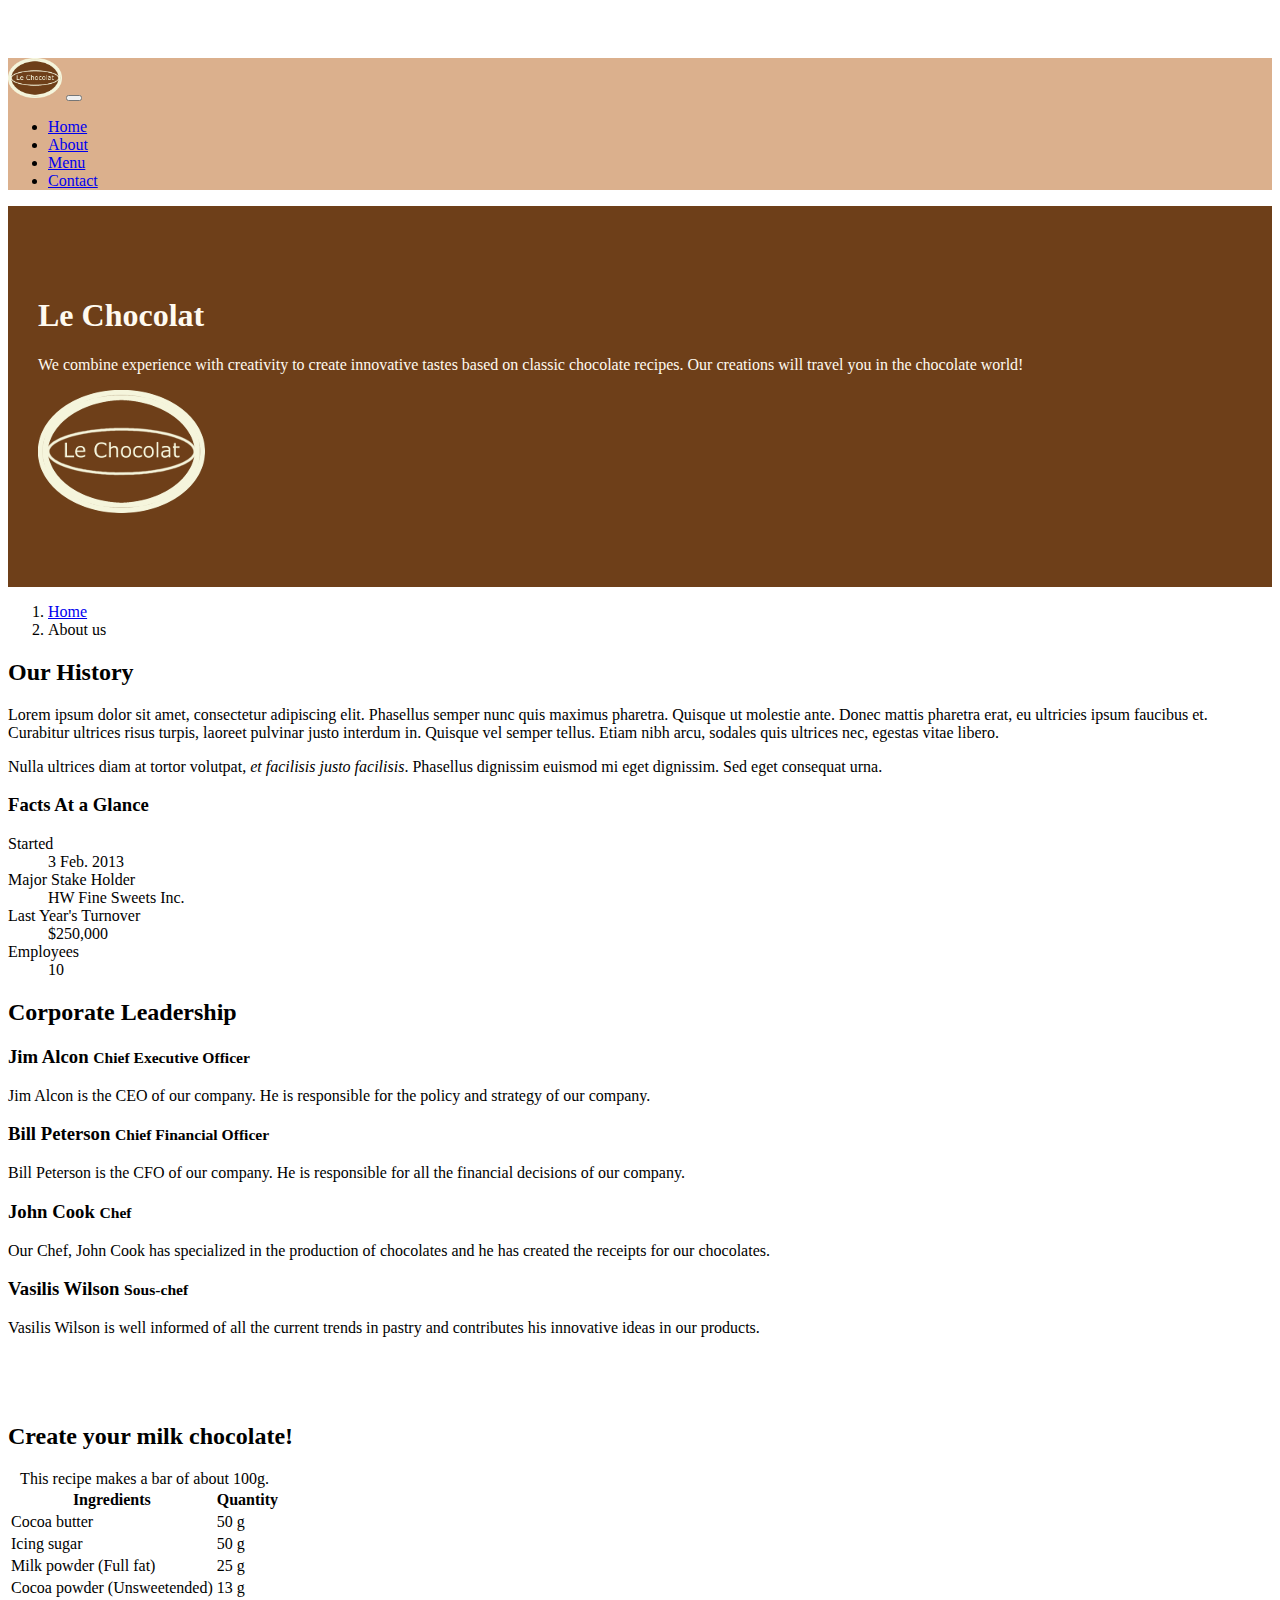
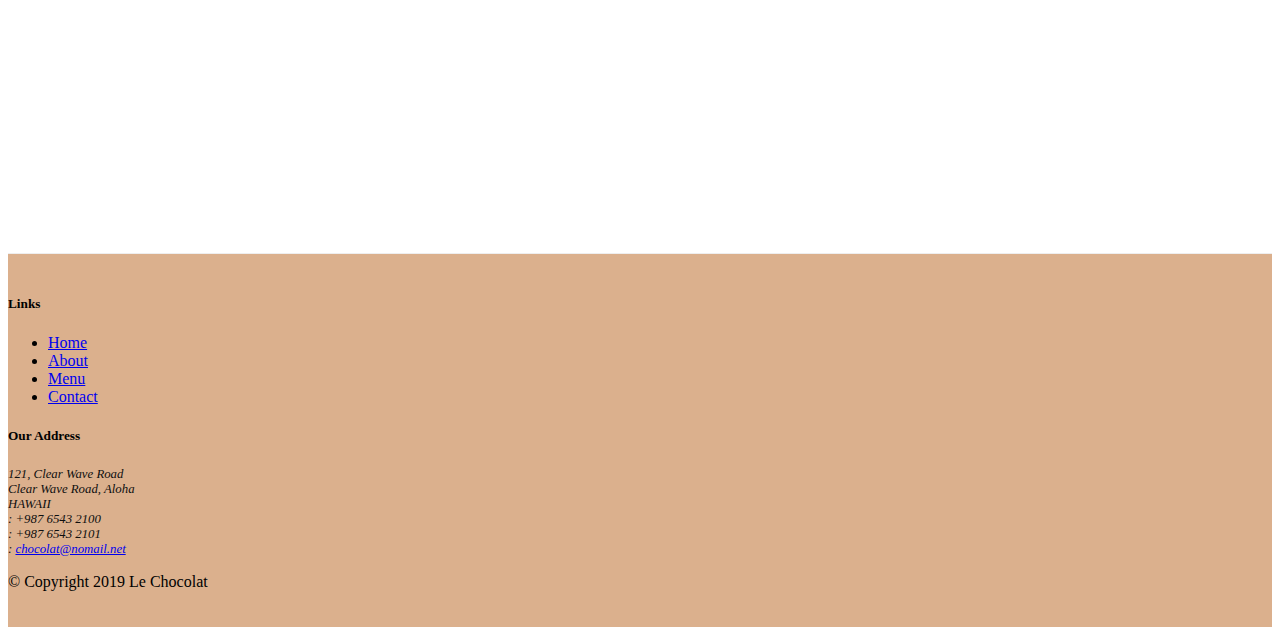
==== commit c6807eb1: "Buttons" ====
--- a/aboutus.html
+++ b/aboutus.html
@@ -8,36 +8,36 @@
     <meta http-equiv="x-ua-compatible" content="ie=edge">
     <!-- Bootstrap CSS -->
     <link rel="stylesheet" href="node_modules/bootstrap/dist/css/bootstrap.min.css">
+    <!-- Font awesome icons -->
+    <link rel="stylesheet" href="node_modules/font-awesome/css/font-awesome.min.css">
     <!-- Local external CSS -->
     <link rel="stylesheet" href="css/styles.css">
-    <!--Font awesome icons-->
-    <link rel="stylesheet" href="node_modules/font-awesome/css/font-awesome.min.css">
-
     <title>Le Chocolat</title>
-
 </head>
 
 <body>
-    <!--Navigation-->
-    <nav class="navbar navbar-expand-md  bg-light navbar-light fixed-top">
+
+    <!-- Navigation -->
+    <nav class="navbar navbar-expand-md bg-light navbar-light fixed-top">
+
         <div class="container">
-            <!--Logo-->
-
+
+            <!-- Logo -->
             <a class="navbar-brand" href="./index.html"><img src="images/logo.png" height="40" width="54"></a>
 
-            <!--Sandwich button-->
+            <!-- Sandwich button -->
             <button class="navbar-toggler" type="button" data-toggle="collapse" data-target="#Navbar">
                 <span class="navbar-toggler-icon"></span>
             </button>
 
             <div class="collapse navbar-collapse" id="Navbar">
                 <ul class="navbar-nav">
-                    <li class="nav-item "><a class="nav-link" href="./index.html"><span class="fa fa-home fa-lg"></span>
+                    <li class="nav-item"><a class="nav-link" href="./index.html"><span class="fa fa-home fa-lg"></span>
                             Home</a></li>
                     <li class="nav-item active"><a class="nav-link" href="./aboutus.html"><span class="fa fa-info fa-lg"></span>
                             About</a></li>
                     <li class="nav-item"><a class="nav-link" href="#"><span class="fa fa-list fa-lg"></span> Menu</a></li>
-                    <li class="nav-item"><a class="nav-link" href="#"><span class="fa fa-address-card fa-lg"></span>
+                    <li class="nav-item"><a class="nav-link" href="./contactus.html"><span class="fa fa-address-card fa-lg"></span>
                             Contact</a></li>
                 </ul>
             </div>
@@ -53,9 +53,7 @@
                         recipes. Our creations will travel you in the chocolate world!</p>
                 </div>
                 <div class="col col-sm">
-                    <div class="col col-sm">
-                        <img src="images/logo.png">
-                    </div>
+                    <img src="images/logo.png" class="img-fluid">
                 </div>
             </div>
         </div>
@@ -63,7 +61,7 @@
 
     <div class="container">
 
-        <!-- Breadcrumbs section-->
+        <!-- Breadcrumbs Section-->
         <nav aria-label="breadcrumb">
             <ol class="breadcrumb">
                 <li class="breadcrumb-item"><a href="./index.html">Home</a></li>
@@ -71,22 +69,19 @@
             </ol>
         </nav>
 
-        <!-- Our history Section -->
+        <!-- Our History Section -->
         <div class="row">
             <div class="col-sm-6">
-
                 <h2>Our History</h2>
                 <p>Lorem ipsum dolor sit amet, consectetur adipiscing elit. Phasellus semper nunc quis maximus
                     pharetra. Quisque ut molestie ante. Donec mattis pharetra erat, eu ultricies ipsum faucibus et.
                     Curabitur ultrices risus turpis, laoreet pulvinar justo interdum in. Quisque vel semper tellus.
                     Etiam nibh arcu, sodales quis ultrices nec, egestas vitae libero. </p>
-                <p>Nulla ultrices diam at tortor volutpat, <em>et facilisis justo facilisis</em>. Phasellus
-                    dignissim euismod mi eget dignissim. Sed eget consequat urna. </p>
-            </div>
-
+                <p>Nulla ultrices diam at tortor volutpat, <em>et facilisis justo facilisis</em>. Phasellus dignissim
+                    euismod mi eget dignissim. Sed eget consequat urna. </p>
+            </div>
+            <!-- Our history card -->
             <div class="col-sm">
-
-                <!--card-->
                 <div class="card">
                     <h3 class="card-header bg-secondary text-white">Facts At a Glance</h3>
                     <div class="card-body">
@@ -102,32 +97,34 @@
                         </dl>
                     </div>
                 </div>
-            </div>
-        </div>
-
-
-
-
-
-        <!-- Corporate Leaderhip Section -->
+
+            </div>
+        </div>
+
+        <!-- Corporate Leadership Section -->
         <div class="row">
             <div class="col-12">
                 <h2>Corporate Leadership</h2>
                 <h3>Jim Alcon <small>Chief Executive Officer </small></h3>
-                <p class="d-none d-sm-block">Jim Alcon is the CEO of our company. He is responsible for the policy
-                    and strategy of our company. </p>
+                <p class="d-none d-sm-block">Jim Alcon is the CEO of our company. He is responsible for the policy and
+                    strategy of our company.
+                </p>
                 <h3>Bill Peterson <small>Chief Financial Officer </small></h3>
                 <p class="d-none d-sm-block">Bill Peterson is the CFO of our company. He is responsible for all the
-                    financial decisions of our company. </p>
-                <h3>John Cook <small>Chef</small>s</h3>
-                <p class="d-none d-sm-block">Our Chef, John Cook has specialized in the production of chocolates
-                    and he has created the receipts for our chocolates. </p>
+                    financial decisions of our
+                    company. </p>
+                <h3>John Cook <small>Chef</small></h3>
+                <p class="d-none d-sm-block">Our Chef, John Cook has specialized in the production of chocolates and he
+                    has created the receipts
+                    for our chocolates. </p>
                 <h3>Vasilis Wilson <small>Sous-chef </small></h3>
-                <p class="d-none d-sm-block">Vasilis Wilson is well informed of all the current trends in pastry
-                    and contributes his innovative ideas in our products. </p>
-            </div>
-        </div>
-        <!--Table-->
+                <p class="d-none d-sm-block">Vasilis Wilson is well informed of all the current trends in pastry and
+                    contributes his innovative
+                    ideas in our products. </p>
+            </div>
+        </div>
+
+        <!-- Table -->
         <div class="row row-content">
             <div class="col-12 col-sm-9">
                 <h2> Create your milk chocolate!</h2>
@@ -136,7 +133,7 @@
                         <caption>This recipe makes a bar of about 100g.</caption>
                         <thead class="thead-dark">
                             <tr>
-                                <th>Igredients</th>
+                                <th>Ingredients</th>
                                 <th>Quantity</th>
                             </tr>
                         </thead>
@@ -170,15 +167,19 @@
     <footer class="footer">
         <div class="container">
             <div class="row">
+
+                <!-- Menu footer column -->
                 <div class="col-5 offset-1 col-sm-2">
                     <h5>Links</h5>
                     <ul class="list-unstyled">
-                        <li><a href="#">Home</a></li>
-                        <li><a href="#">About</a></li>
+                        <li><a href="./index.html">Home</a></li>
+                        <li><a href="./aboutus.html">About</a></li>
                         <li><a href="#">Menu</a></li>
-                        <li><a href="#">Contact</a></li>
+                        <li><a href="./contactus.html">Contact</a></li>
                     </ul>
                 </div>
+
+                <!-- Address footer column -->
                 <div class="col-6 col-sm-5">
                     <h5>Our Address</h5>
                     <address>
@@ -191,10 +192,10 @@
                         <a href="mailto: chocolat@nomail.net"> chocolat@nomail.net </a>
                     </address>
                 </div>
-                <!-- Social links footer column-->
-                <div class="col-sm align-self-center">
+
+                <!-- Social links footer column -->
+                <div class="col col-sm-4 align-self-center">
                     <div style="text-align:center">
-
                         <a class="btn btn-social-icon btn-google-plus" href="http://google.com/+">
                             <i class="fa fa-google-plus"></i></a>
                         <a class="btn btn-social-icon btn-facebook" href="http://www.facebook.com/profile.php?id=">
@@ -205,17 +206,20 @@
                             <i class="fa fa-twitter"></i></a>
                         <a class="btn btn-social-icon btn-youtube" href="http://youtube.com/">
                             <i class="fa fa-youtube"></i></a>
-                        <a class="btn btn-social-icon" href="mailto:">
-                            <!--icon is correct, but there is missing something in the mailto, the adress-->
+                        <a class="btn btn-social-icon" href="mailto:info@site.com">
                             <i class="fa fa-envelope-o"></i></a>
                     </div>
                 </div>
-            </div>
+
+            </div>
+
+            <!-- Copyright paragraph -->
             <div class="row justify-content-center">
                 <div class="col-auto">
-                    <p>&copy; Copyright 2018 Le Chocolat</p>
-                </div>
-            </div>
+                    <p> &copy; Copyright 2019 Le Chocolat</p>
+                </div>
+            </div>
+
         </div>
     </footer>
 
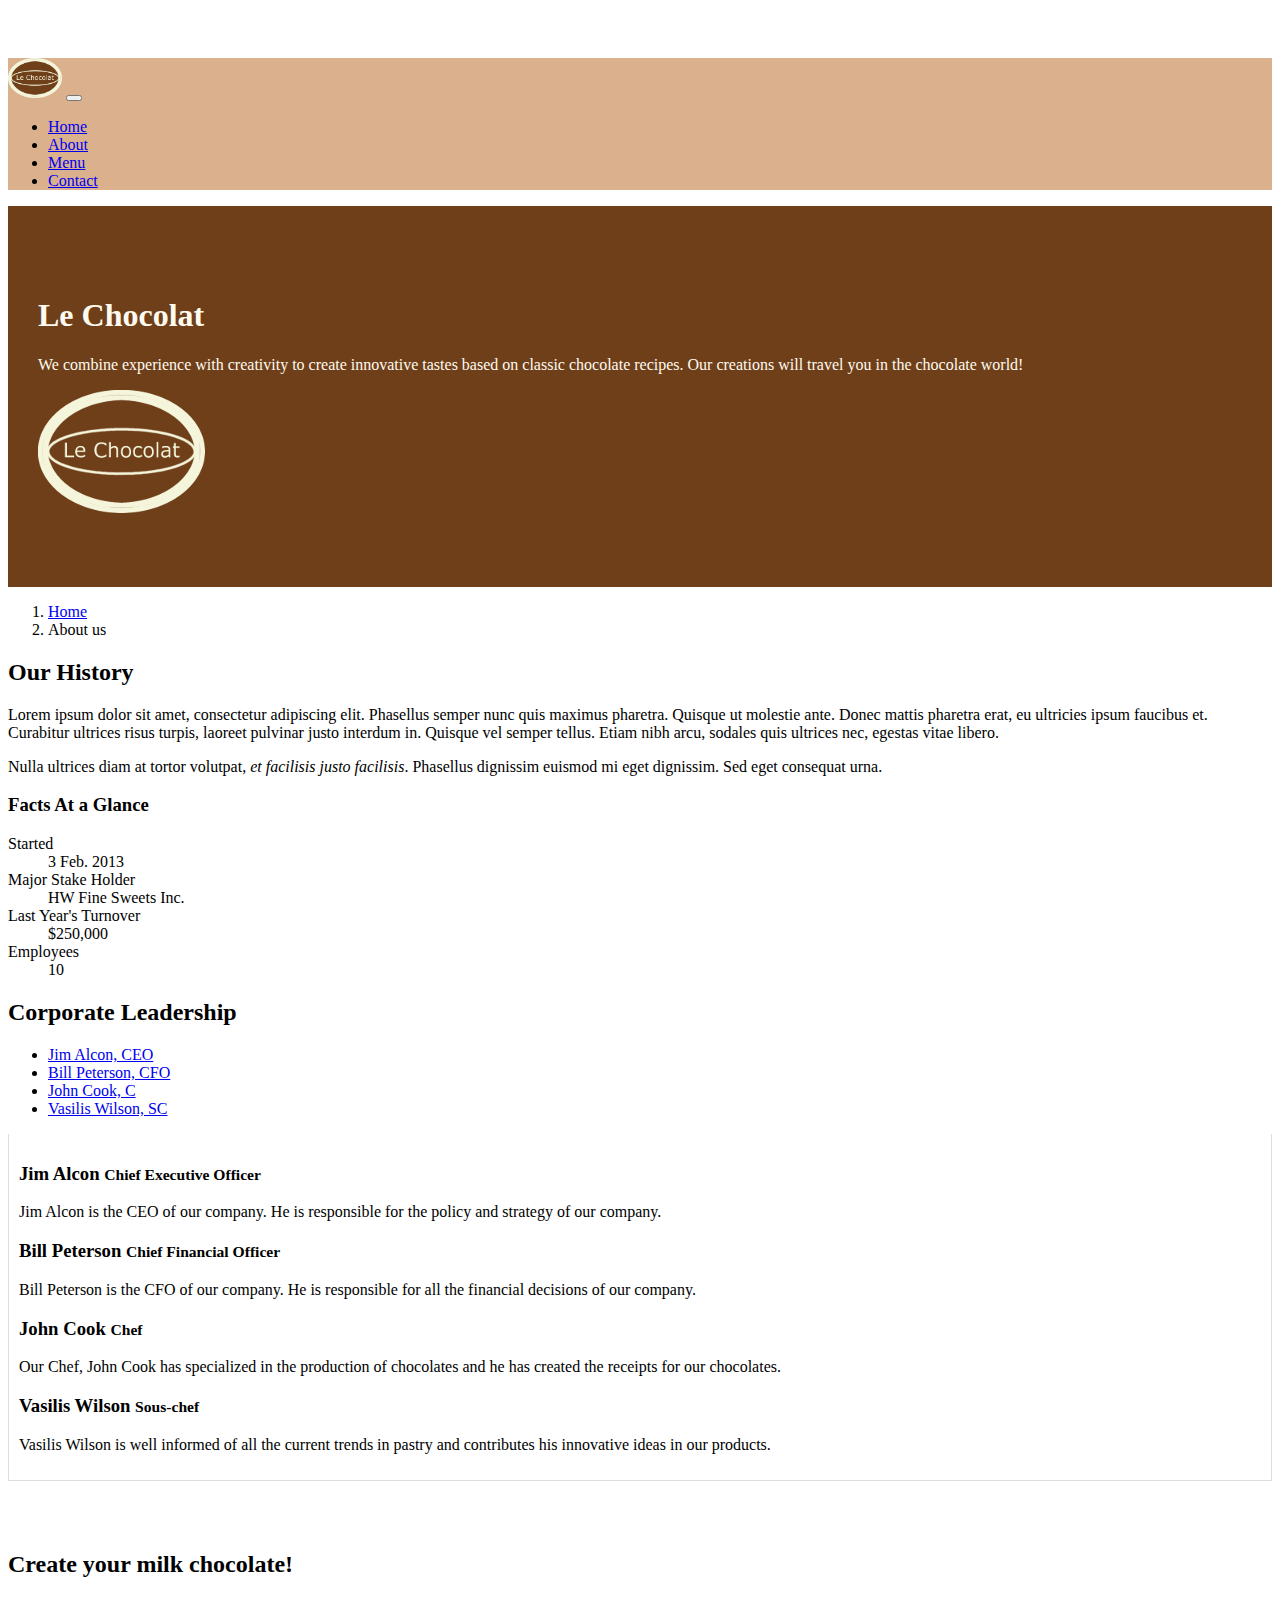
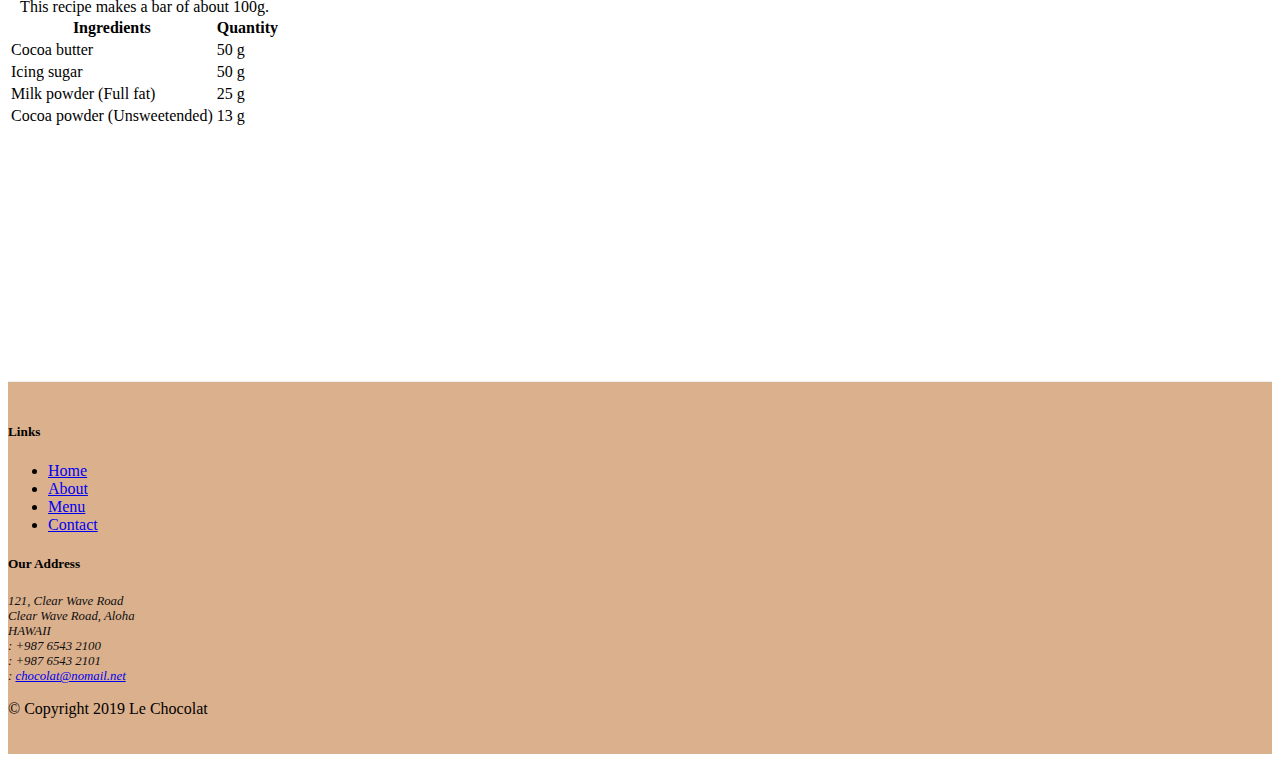
==== commit 1ee63c9a: "Tabs" ====
--- a/aboutus.html
+++ b/aboutus.html
@@ -34,10 +34,13 @@
                 <ul class="navbar-nav">
                     <li class="nav-item"><a class="nav-link" href="./index.html"><span class="fa fa-home fa-lg"></span>
                             Home</a></li>
-                    <li class="nav-item active"><a class="nav-link" href="./aboutus.html"><span class="fa fa-info fa-lg"></span>
+                    <li class="nav-item active"><a class="nav-link" href="./aboutus.html"><span
+                                class="fa fa-info fa-lg"></span>
                             About</a></li>
-                    <li class="nav-item"><a class="nav-link" href="#"><span class="fa fa-list fa-lg"></span> Menu</a></li>
-                    <li class="nav-item"><a class="nav-link" href="./contactus.html"><span class="fa fa-address-card fa-lg"></span>
+                    <li class="nav-item"><a class="nav-link" href="#"><span class="fa fa-list fa-lg"></span> Menu</a>
+                    </li>
+                    <li class="nav-item"><a class="nav-link" href="./contactus.html"><span
+                                class="fa fa-address-card fa-lg"></span>
                             Contact</a></li>
                 </ul>
             </div>
@@ -105,22 +108,56 @@
         <div class="row">
             <div class="col-12">
                 <h2>Corporate Leadership</h2>
-                <h3>Jim Alcon <small>Chief Executive Officer </small></h3>
-                <p class="d-none d-sm-block">Jim Alcon is the CEO of our company. He is responsible for the policy and
-                    strategy of our company.
-                </p>
-                <h3>Bill Peterson <small>Chief Financial Officer </small></h3>
-                <p class="d-none d-sm-block">Bill Peterson is the CFO of our company. He is responsible for all the
-                    financial decisions of our
-                    company. </p>
-                <h3>John Cook <small>Chef</small></h3>
-                <p class="d-none d-sm-block">Our Chef, John Cook has specialized in the production of chocolates and he
-                    has created the receipts
-                    for our chocolates. </p>
-                <h3>Vasilis Wilson <small>Sous-chef </small></h3>
-                <p class="d-none d-sm-block">Vasilis Wilson is well informed of all the current trends in pastry and
-                    contributes his innovative
-                    ideas in our products. </p>
+               
+                <ul class="nav nav-tabs">
+                    <li class="nav-item">
+                        <a class="nav-link active" href="#tab1" role="tab" data-toggle="tab"> Jim Alcon, CEO</a>
+                    </li>
+                    <li class="nav-item">
+                        <a class="nav-link" href="#tab2" role="tab" data-toggle="tab"> Bill Peterson, CFO</a>
+                    </li>
+                    <li class="nav-item">
+                        <a class="nav-link" href="#tab3" role="tab" data-toggle="tab"> John Cook, C</a>
+                    </li>
+                    <li class="nav-item">
+                        <a class="nav-link" href="#tab4" role="tab" data-toggle="tab"> Vasilis Wilson, SC</a>
+                    </li>
+                </ul>
+                
+                <div class="tab-content">
+                    <div role="tabpanel" class="tab-pane fade show active" id="tab1">
+                        <h3>Jim Alcon <small>Chief Executive Officer </small></h3>
+                        <p class="d-none d-sm-block">Jim Alcon is the CEO of our company. He is responsible for the
+                            policy and
+                            strategy of our company.
+                        </p>
+                    </div>
+                    <div role="tabpanel" class="tab-pane fade show" id="tab2">
+                        <h3>Bill Peterson <small>Chief Financial Officer </small></h3>
+                        <p class="d-none d-sm-block">Bill Peterson is the CFO of our company. He is responsible for all
+                            the
+                            financial decisions of our
+                            company. </p>
+                    </div>
+                    <div role="tabpanel" class="tab-pane fade show" id="tab3">
+                        <h3>John Cook <small>Chef</small></h3>
+                        <p class="d-none d-sm-block">Our Chef, John Cook has specialized in the production of chocolates
+                            and he
+                            has created the receipts
+                            for our chocolates. </p>
+                    </div>
+                    <div role="tabpanel" class="tab-pane fade show" id="tab4">
+                        <h3>Vasilis Wilson <small>Sous-chef </small></h3>
+                        <p class="d-none d-sm-block">Vasilis Wilson is well informed of all the current trends in pastry
+                            and
+                            contributes his innovative
+                            ideas in our products. </p>
+                    </div>
+
+
+
+                </div>
+
             </div>
         </div>
 
--- a/css/styles.css
+++ b/css/styles.css
@@ -38,4 +38,11 @@
     color:floralwhite;
     background-color:#6E3F19
 }
-tr:hover {background-color:#dbb08db0!important}+tr:hover {background-color:#dbb08db0!important}
+
+.tab-content {
+  border-left: 1px solid #ddd;
+  border-right: 1px solid #ddd;
+  border-bottom: 1px solid #ddd;
+  padding: 10px;
+}